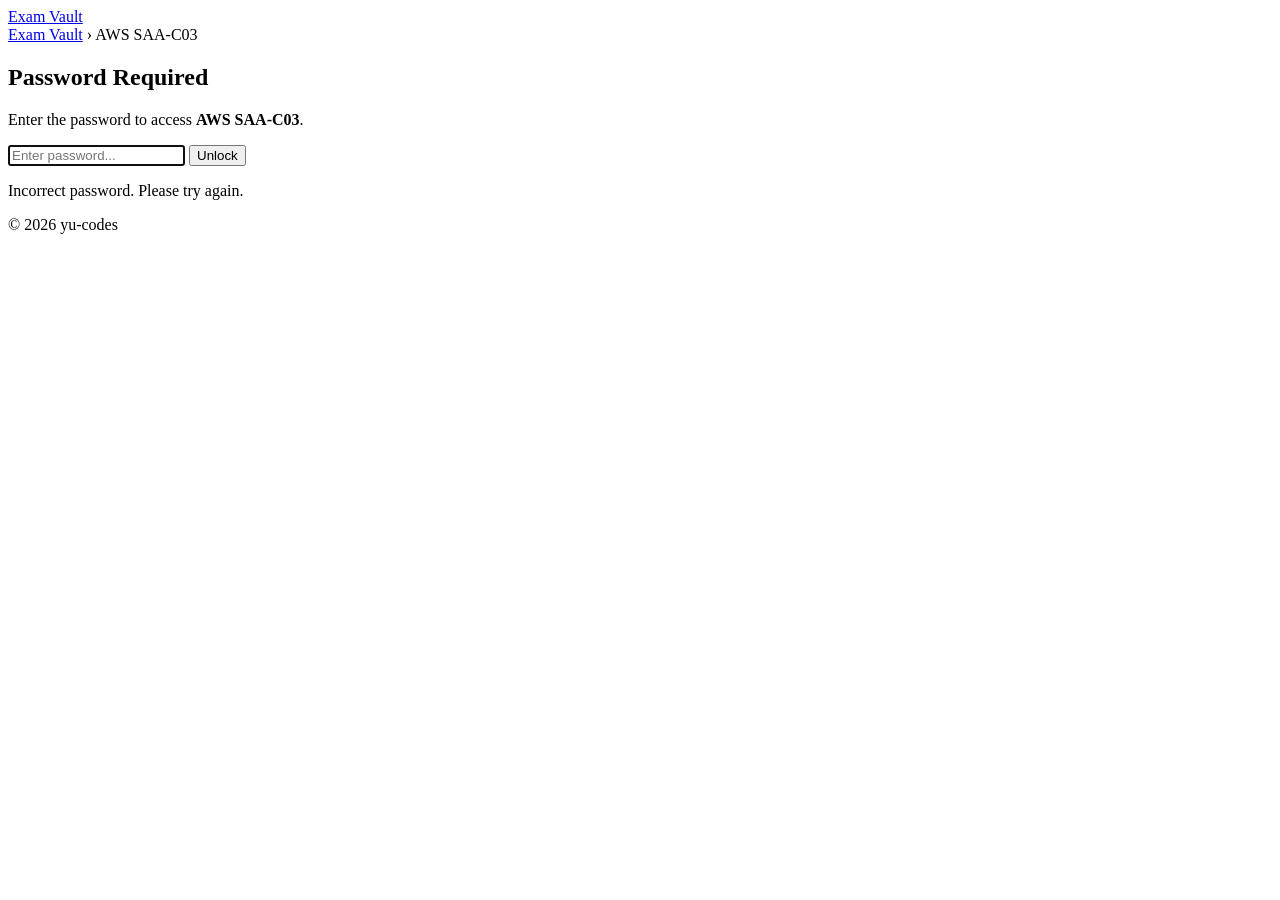
==== aws-saa/index.html @ 0181793e "Deploy from pages-hub @ 2026-05-21 10:30:52 UTC" ====
<!doctype html><html lang=en><head><meta charset=UTF-8><meta name=viewport content="width=device-width,initial-scale=1"><title>AWS SAA-C03 — Exam Vault</title><meta name=description content="AWS Certification Exam Practice - Password Protected"><link rel=stylesheet href=/exam-vault/shared/css/exam.min.838c704f835255e540ddbf3f8d91f65e5fed6ac0c3b40ad7ce09e9953ea1a7df.css></head><body><header class=site-header><div class=container><a href=https://yu-codes.github.io/exam-vault/ class=site-title-link><span class=site-title>Exam Vault</span></a><nav class=breadcrumb aria-label=breadcrumb><a href=https://yu-codes.github.io/exam-vault/>Exam Vault</a>
<span class=breadcrumb-sep>›</span>
<span class=breadcrumb-current>AWS SAA-C03</span></nav></div></header><main class=container><script>window.EXAM_ID="aws-saa",window.EXAM_DATA_BASE="https://yu-codes.github.io/exam-vault/aws-saa/explanations/",window.EXAM_INDEX_URL="https://yu-codes.github.io/exam-vault/aws-saa/explanations/index.json",window.PASSWORD_HASH="be7aaee539a644305b72bf2bfce859795caf1f11284d7267103ef7522b4e1c42"</script><div id=login-gate class=login-gate><div class=login-card><h2>Password Required</h2><p>Enter the password to access <strong>AWS SAA-C03</strong>.</p><form id=login-form class=login-form><input type=password id=password-input class=login-input placeholder="Enter password..." autocomplete=off autofocus>
<button type=submit class=login-btn>Unlock</button></form><p id=login-error class=login-error>Incorrect password. Please try again.</p></div></div><div id=exam-content class=exam-page style=display:none><div class=exam-selector id=selector-panel><div class=selector-group><label for=subject-select>Subject</label>
<select id=subject-select><option value>-- Select Subject --</option></select></div><div class=selector-group><label for=set-select>Question Set</label>
<select id=set-select disabled><option value>-- Select Set --</option></select></div><div class=selector-actions><button id=load-exam-btn class="btn btn-primary" disabled>Load</button></div></div><div class=exam-toolbar id=exam-toolbar style=display:none><span id=score-display class=score-display></span><div style=display:flex;gap:.5rem;flex-wrap:wrap;margin-left:auto><button id=download-expl-btn class="btn btn-success">Print with Explanations</button>
<button id=reset-exam-btn class="btn btn-outline">Reset</button>
<button id=change-exam-btn class="btn btn-outline">Change Set</button>
<button id=logout-btn class="btn btn-danger">Lock</button></div></div><div class=progress-wrap id=progress-wrap style=display:none><div class=progress-meta><span id=progress-text class=progress-text>0 / 0</span></div><div class=progress-track><div id=progress-bar class=progress-bar></div></div></div><div id=exam-loading class=exam-state-msg style=display:none><div class=exam-spinner></div><p>Loading questions...</p></div><div id=exam-header class=exam-content-header style=display:none><h2 id=exam-title></h2><p id=exam-meta></p></div><div id=questions-list></div><div id=exam-empty class=exam-state-msg><p>Select a subject and question set to begin.</p></div></div></main><footer class=site-footer><div class=container><p>&copy; 2026 yu-codes</p></div></footer><script src=/exam-vault/shared/js/exam.min.b1515c22996003fa73233fe9ae81307bed8b16644d09e68d1ccf37410947ea84.js></script></body></html>
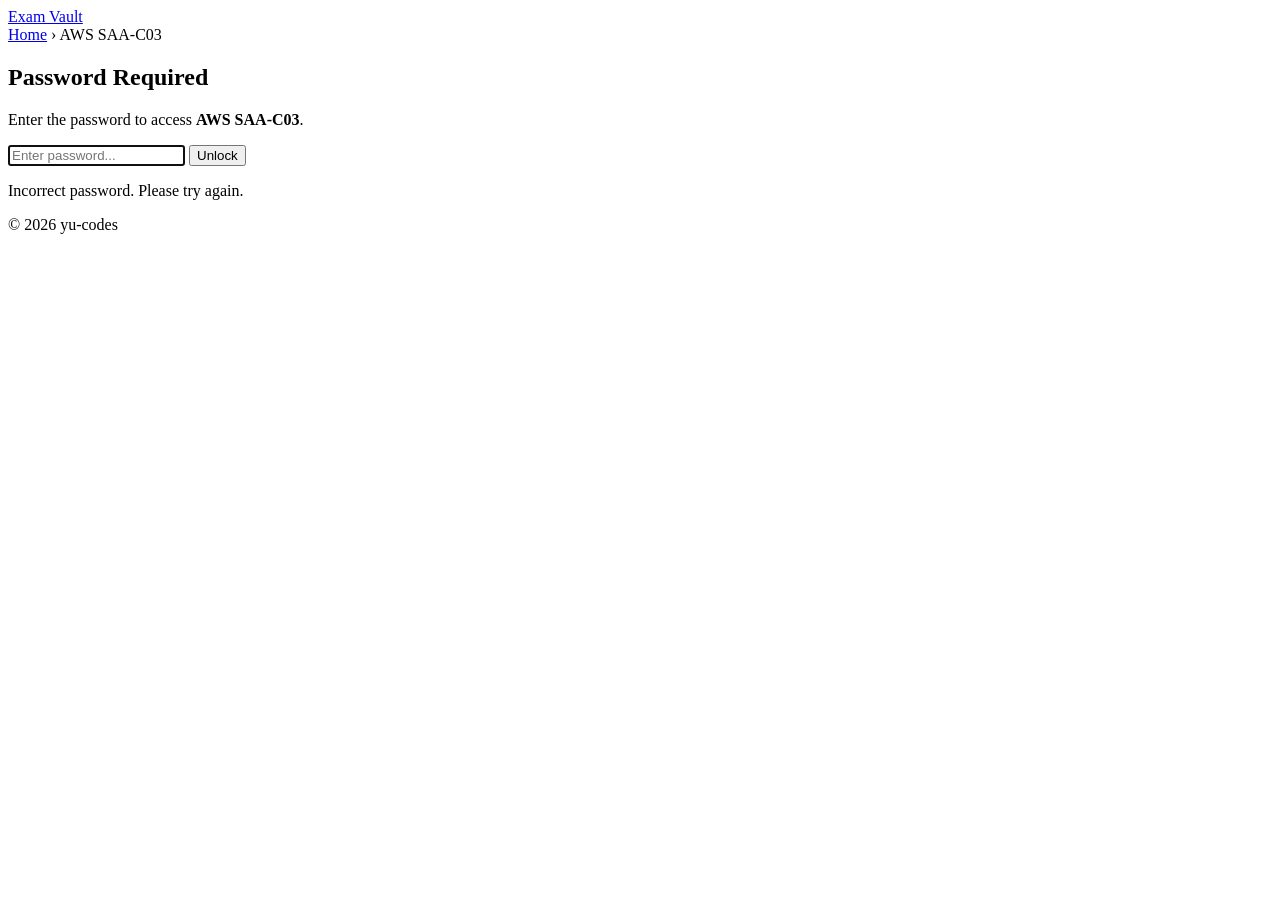
==== commit 4201aa03: "Deploy from pages-hub @ 2026-05-21 11:22:39 UTC" ====
--- a/aws-saa/index.html
+++ b/aws-saa/index.html
@@ -1,9 +1,9 @@
-<!doctype html><html lang=en><head><meta charset=UTF-8><meta name=viewport content="width=device-width,initial-scale=1"><title>AWS SAA-C03 — Exam Vault</title><meta name=description content="AWS Certification Exam Practice - Password Protected"><link rel=stylesheet href=/exam-vault/shared/css/exam.min.838c704f835255e540ddbf3f8d91f65e5fed6ac0c3b40ad7ce09e9953ea1a7df.css></head><body><header class=site-header><div class=container><a href=https://yu-codes.github.io/exam-vault/ class=site-title-link><span class=site-title>Exam Vault</span></a><nav class=breadcrumb aria-label=breadcrumb><a href=https://yu-codes.github.io/exam-vault/>Exam Vault</a>
+<!doctype html><html lang=en><head><meta charset=UTF-8><meta name=viewport content="width=device-width,initial-scale=1"><title>AWS SAA-C03 — Exam Vault</title><meta name=description content="AWS Certification Exam Practice - Password Protected"><link rel=stylesheet href=/exam-vault/shared/css/exam.min.6730f4d3505d4ca7bb5103e790d6da17cd8d3ada0e3f8932aa58cdb625f7e247.css></head><body><header class=site-header><div class=container><a href=https://yu-codes.github.io/exam-vault/ class=site-title-link><span class=site-title>Exam Vault</span></a><nav class=breadcrumb aria-label=breadcrumb><a href=https://yu-codes.github.io/exam-vault/>Home</a>
 <span class=breadcrumb-sep>›</span>
 <span class=breadcrumb-current>AWS SAA-C03</span></nav></div></header><main class=container><script>window.EXAM_ID="aws-saa",window.EXAM_DATA_BASE="https://yu-codes.github.io/exam-vault/aws-saa/explanations/",window.EXAM_INDEX_URL="https://yu-codes.github.io/exam-vault/aws-saa/explanations/index.json",window.PASSWORD_HASH="be7aaee539a644305b72bf2bfce859795caf1f11284d7267103ef7522b4e1c42"</script><div id=login-gate class=login-gate><div class=login-card><h2>Password Required</h2><p>Enter the password to access <strong>AWS SAA-C03</strong>.</p><form id=login-form class=login-form><input type=password id=password-input class=login-input placeholder="Enter password..." autocomplete=off autofocus>
-<button type=submit class=login-btn>Unlock</button></form><p id=login-error class=login-error>Incorrect password. Please try again.</p></div></div><div id=exam-content class=exam-page style=display:none><div class=exam-selector id=selector-panel><div class=selector-group><label for=subject-select>Subject</label>
+<button type=submit class=login-btn>Unlock</button></form><p id=login-error class=login-error>Incorrect password. Please try again.</p></div></div><div id=exam-content style=display:none><div class=page-header><h1 class=page-title>AWS SAA-C03</h1><button id=logout-btn class="btn btn-danger btn-sm">Lock</button></div><section class=section><div class=exam-tabs><div class=tab-btns><button class="tab-btn active" data-tab=explanations>Exam Practice</button></div><div class="tab-content active" id=tab-explanations><div class=exam-selector><div class=selector-group><label for=subject-select>Subject</label>
 <select id=subject-select><option value>-- Select Subject --</option></select></div><div class=selector-group><label for=set-select>Question Set</label>
-<select id=set-select disabled><option value>-- Select Set --</option></select></div><div class=selector-actions><button id=load-exam-btn class="btn btn-primary" disabled>Load</button></div></div><div class=exam-toolbar id=exam-toolbar style=display:none><span id=score-display class=score-display></span><div style=display:flex;gap:.5rem;flex-wrap:wrap;margin-left:auto><button id=download-expl-btn class="btn btn-success">Print with Explanations</button>
-<button id=reset-exam-btn class="btn btn-outline">Reset</button>
-<button id=change-exam-btn class="btn btn-outline">Change Set</button>
-<button id=logout-btn class="btn btn-danger">Lock</button></div></div><div class=progress-wrap id=progress-wrap style=display:none><div class=progress-meta><span id=progress-text class=progress-text>0 / 0</span></div><div class=progress-track><div id=progress-bar class=progress-bar></div></div></div><div id=exam-loading class=exam-state-msg style=display:none><div class=exam-spinner></div><p>Loading questions...</p></div><div id=exam-header class=exam-content-header style=display:none><h2 id=exam-title></h2><p id=exam-meta></p></div><div id=questions-list></div><div id=exam-empty class=exam-state-msg><p>Select a subject and question set to begin.</p></div></div></main><footer class=site-footer><div class=container><p>&copy; 2026 yu-codes</p></div></footer><script src=/exam-vault/shared/js/exam.min.b1515c22996003fa73233fe9ae81307bed8b16644d09e68d1ccf37410947ea84.js></script></body></html>+<select id=set-select disabled><option value>-- Select Set --</option></select></div><div class=selector-actions><button id=load-exam-btn class="btn btn-primary" disabled>Load</button></div></div><div id=exam-empty class=exam-state-msg><p>Select a subject and question set to begin.</p></div><div id=exam-loading class=exam-state-msg style=display:none><div class=exam-spinner></div><p>Loading questions...</p></div><div id=exam-header style=display:none;margin-top:2rem><h2 id=exam-title></h2><p id=exam-meta></p></div><div id=questions-list></div><div id=exam-toolbar style=display:none><div id=progress-bar-wrap class=progress-wrap><div class=progress-meta><span id=progress-text>0 / 0</span>
+<span id=score-display></span></div><div class=progress-track><div id=progress-bar style=width:0%></div></div></div><div class=toolbar-actions><button id=reset-exam-btn class="btn btn-secondary">Reset</button>
+<button id=change-exam-btn class="btn btn-secondary">Change Set</button>
+<button id=download-expl-btn class="btn btn-secondary">Print with Explanations</button></div></div></div></div></section></div><script>document.querySelectorAll(".tab-btn").forEach(function(e){e.addEventListener("click",function(){var t=e.dataset.tab;document.querySelectorAll(".tab-btn").forEach(function(e){e.classList.remove("active")}),document.querySelectorAll(".tab-content").forEach(function(e){e.classList.remove("active")}),e.classList.add("active"),document.getElementById("tab-"+t).classList.add("active")})})</script></main><footer class=site-footer><div class=container><p>&copy; 2026 yu-codes</p></div></footer><script src=/exam-vault/shared/js/exam.min.c760f5363b55505909097b21263465d89b029170df431557781be3770f2a3604.js></script></body></html>
